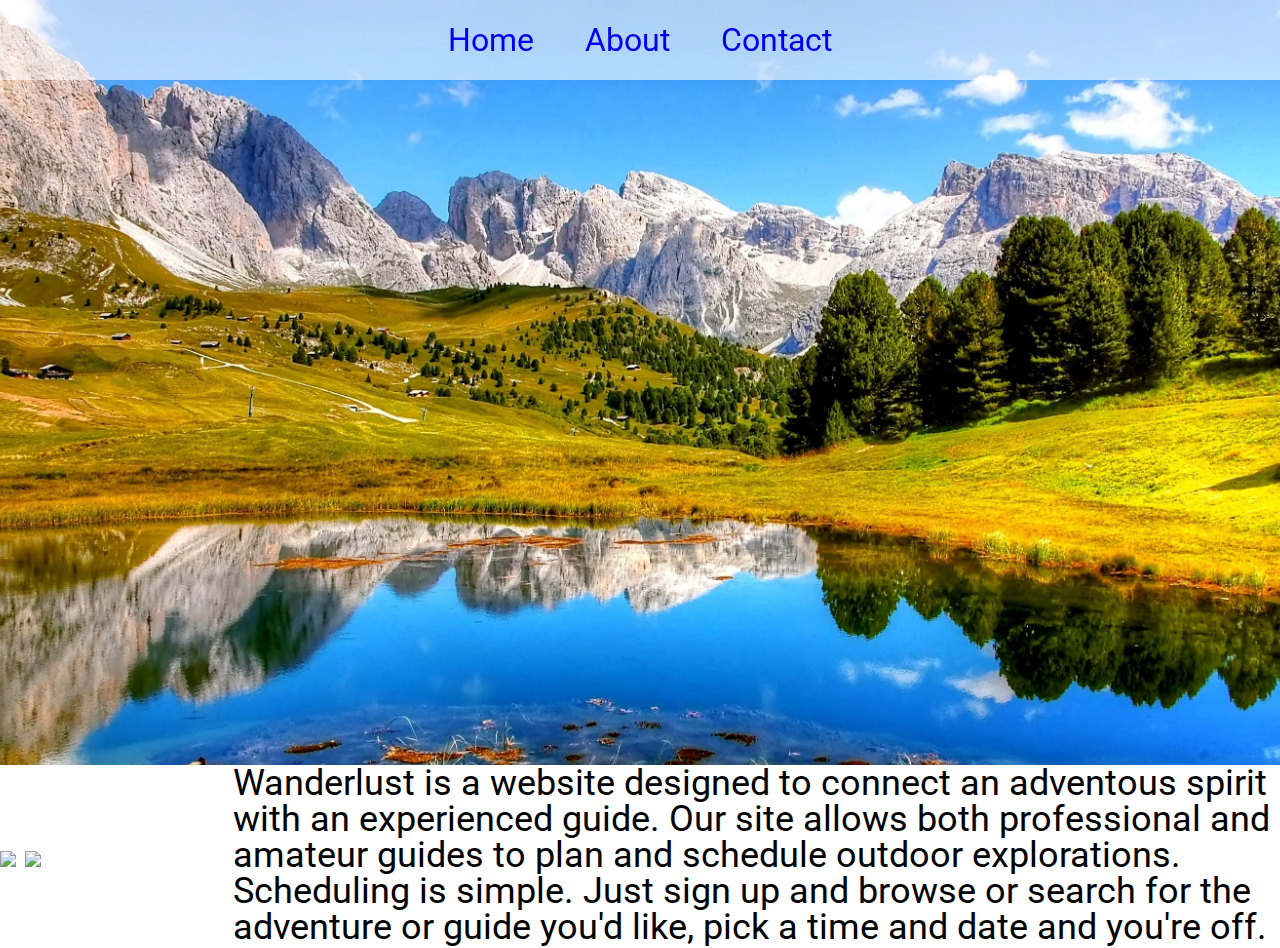
==== index.html @ 3a6b9678 "first commit. i hope this is right." ====
<!DOCTYPE html>
<html>

<head>
  <meta charset="utf-8" name="viewport" content="width=device-width, initial-scale=1">

  <title>Wanderlust Travel Agency</title>

  <link href="https://fonts.googleapis.com/css?family=Indie+Flower|Roboto" rel="stylesheet">
  <link href="css/index.css" rel="stylesheet">

  <!--[if lt IE 9]>
      <script src="https://cdnjs.cloudflare.com/ajax/libs/html5shiv/3.7.3/html5shiv.js"></script>
    <![endif]-->

  <style>
    .parallax {
      /* The image used */
      background-image: url('img/home-background.jpg');

      /* Full height */
      height: 85%;

      /* Create the parallax scrolling effect */
      background-attachment: scroll;
      background-position: center;
      background-repeat: no-repeat;
      background-size: cover;
      background-color: none;
    }

    @media (min-width: 1000px) {
      .parallax {
        background-attachment: fixed;
      }
    }
  </style>
</head>

<body>
  <header class="navbar">
    <nav class="nav-menu">
      <a href="index.html">Home</a>
      <a href="about.html">About</a>
      <a href="contact.html">Contact</a>
    </nav>
  </header>

  <!-- <div class="attention">
    <h2>What are you waiting for</h2>
  </div> -->

  <div class="parallax"></div>

  <div class="home-content">
    <div class="content">
      <section class="small-img">
        <img class="scroll-pic" src="https://placekitten.com/g/301/301">
        <img class="scroll-pic" src="https://placekitten.com/g/302/302">
      </section>
      <section class="right-side text">
        Wanderlust is a website designed to connect an adventous spirit with an experienced guide. Our site allows both professional and amateur guides to plan and schedule outdoor explorations. Scheduling is simple. Just sign up and browse or search for the adventure or guide you'd like, pick a time and date and you're off.
      </section>
      <!-- <section class="small-img">
        <img class="scroll-pic" src="https://placekitten.com/g/302/302">
      </section> -->
    </div>
  </div>

</body>

</html>
---- css/index.css ----
/* http://meyerweb.com/eric/tools/css/reset/ 
   v2.0 | 20110126
   License: none (public domain)
*/
html,
body,
div,
span,
applet,
object,
iframe,
h1,
h2,
h3,
h4,
h5,
h6,
p,
blockquote,
pre,
a,
abbr,
acronym,
address,
big,
cite,
code,
del,
dfn,
em,
img,
ins,
kbd,
q,
s,
samp,
small,
strike,
strong,
sub,
sup,
tt,
var,
b,
u,
i,
center,
dl,
dt,
dd,
ol,
ul,
li,
fieldset,
form,
label,
legend,
table,
caption,
tbody,
tfoot,
thead,
tr,
th,
td,
article,
aside,
canvas,
details,
embed,
figure,
figcaption,
footer,
header,
hgroup,
menu,
nav,
output,
ruby,
section,
summary,
time,
mark,
audio,
video {
  margin: 0;
  padding: 0;
  border: 0;
  font-size: 100%;
  font: inherit;
  vertical-align: baseline;
}
/* HTML5 display-role reset for older browsers */
article,
aside,
details,
figcaption,
figure,
footer,
header,
hgroup,
menu,
nav,
section {
  display: block;
}
body {
  line-height: 1;
}
ol,
ul {
  list-style: none;
}
blockquote,
q {
  quotes: none;
}
blockquote:before,
blockquote:after,
q:before,
q:after {
  content: '';
  content: none;
}
table {
  border-collapse: collapse;
  border-spacing: 0;
}
* {
  box-sizing: border-box;
}
html {
  font-size: 62.5%;
}
html,
body {
  font-family: 'Roboto', sans-serif;
  height: 100%;
}
h1,
h2,
h3,
h4,
h5 {
  font-family: 'Indie Flower', cursive;
}
h1 {
  font-size: 4rem;
}
h2 {
  font-size: 3.2rem;
  padding-bottom: 10px;
}
h4 {
  font-size: 2.5rem;
  padding-bottom: 10px;
}
p {
  line-height: 1.5;
  font-size: 1.6rem;
  padding-bottom: 10px;
}
img {
  max-width: 100%;
  height: auto;
}
.container {
  max-width: 800px;
  width: 100%;
  margin: 0 auto;
}
header nav {
  display: flex;
  justify-content: center;
  align-items: center;
  background-color: rgba(255, 255, 255, 0.6);
  height: 80px;
  position: fixed;
  top: 0;
  width: 100%;
}
header nav a {
  font-size: 3.2rem;
  text-decoration: none;
  margin: 1%;
  padding: 1%;
  margin-top: 2%;
  margin-bottom: 2%;
}
header nav a:hover {
  color: purple;
}
.content {
  display: flex;
  justify-content: center;
  align-items: center;
  font-size: 3.6rem;
}
.content .text {
  justify-content: center;
  width: 90%;
}
.content .small-img {
  width: 20%;
}
.bottom {
  font-size: 3.6rem;
}
h3 {
  font-size: 3.2rem;
}
.about-page {
  display: flex;
  justify-content: center;
  align-items: center;
}
.contact-text {
  display: flex;
  justify-content: center;
  align-items: center;
  font-size: 3.6rem;
}
.contact-text .contact-info {
  justify-content: space-between;
}
.contact-text .button {
  display: flex;
  justify-content: center;
  align-items: center;
  height: 50px;
  width: 165px;
  border: 1px solid gray;
  border-radius: 10px;
  font-size: 1.8rem;
  background-color: lightblue;
  margin: 20%;
  padding: 1%;
}
@media (max-width: 1000px) {
  .home-content {
    display: flex;
    justify-content: center;
    align-items: center;
  }
  .home-content .text {
    width: 600px;
    height: 350px;
  }
  .home-content .scroll-pic {
    width: 214px;
    height: 214px;
  }
}
@media (max-width: 700px) {
  .scroll-pic {
    visibility: hidden;
  }
  .text {
    width: 75%;
  }
  .small-img {
    width: 12.5%;
  }
}
.contact-img {
  display: flex;
  flex-direction: column-reverse;
  min-width: 1700px;
}
@media (max-width: 1000px) {
  .contact-img {
    min-width: 800px;
  }
}
@media (max-width: 700px) {
  .contact-img {
    min-width: 800px;
    max-width: 800px;
  }
}
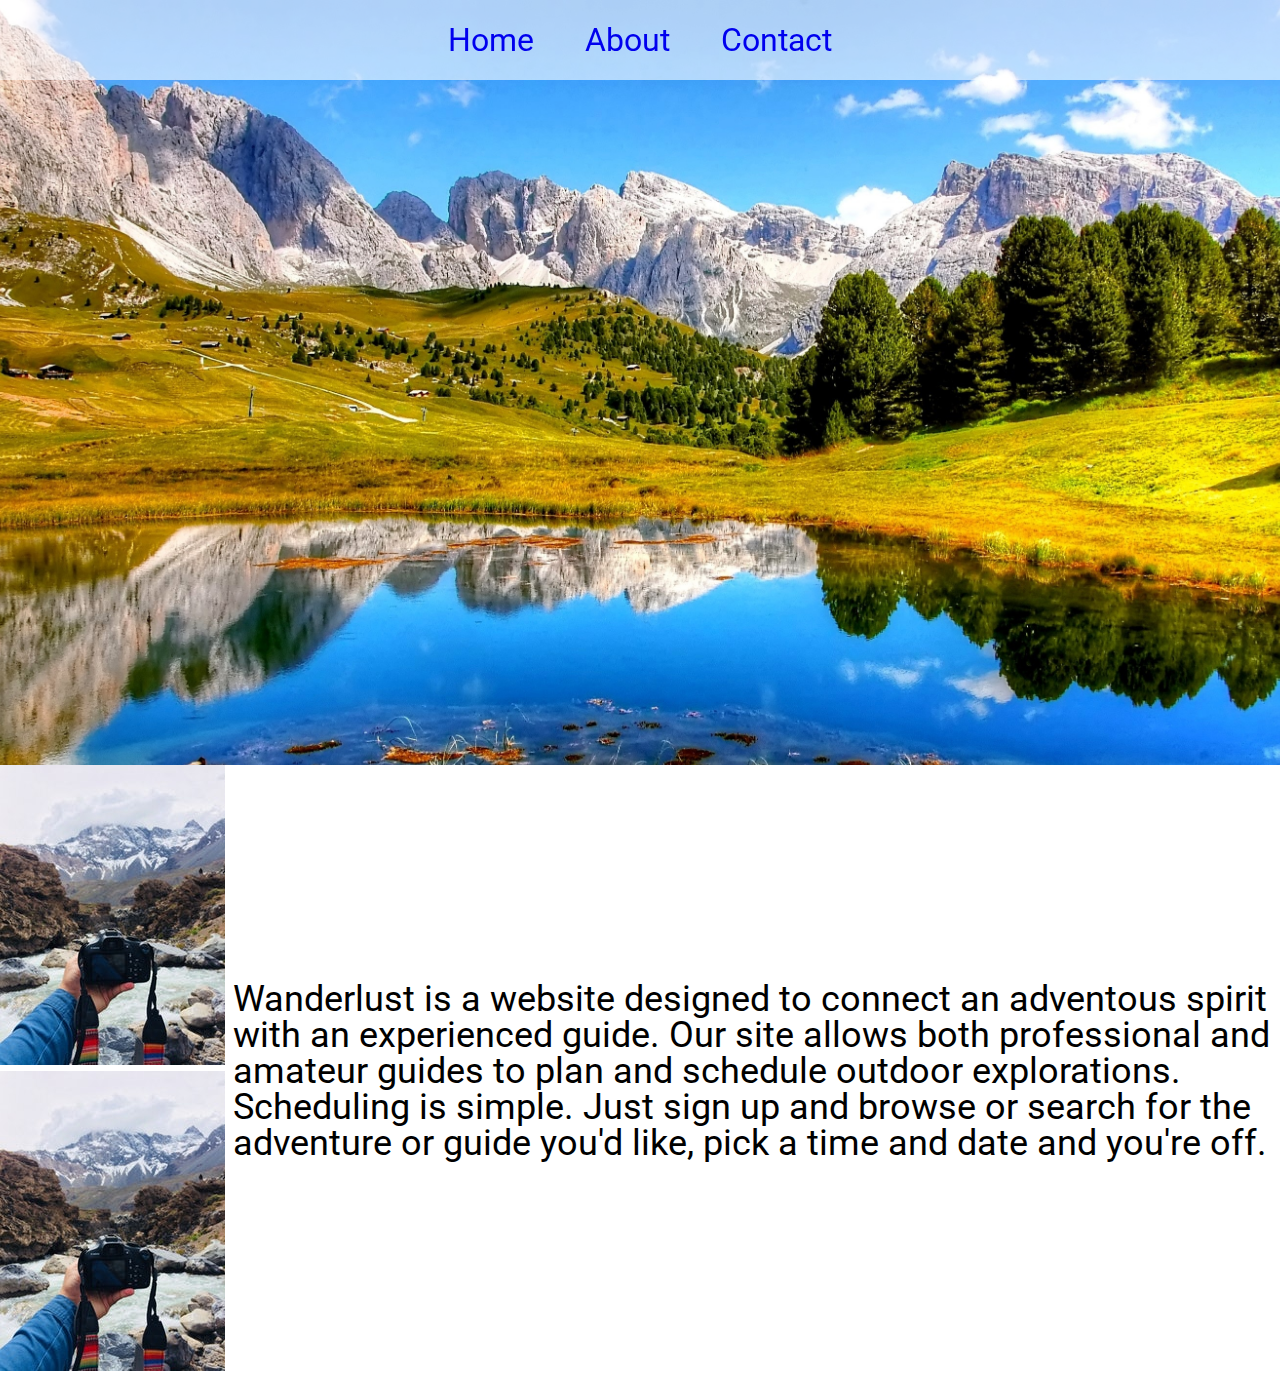
==== commit 84ca9d49: "finished submission. needs button link updated to deployed site" ====
--- a/index.html
+++ b/index.html
@@ -55,8 +55,8 @@
   <div class="home-content">
     <div class="content">
       <section class="small-img">
-        <img class="scroll-pic" src="https://placekitten.com/g/301/301">
-        <img class="scroll-pic" src="https://placekitten.com/g/302/302">
+        <img class="scroll-pic" src="img/CameraMan.jpg">
+        <img class="scroll-pic" src="img/CameraMan.jpg">
       </section>
       <section class="right-side text">
         Wanderlust is a website designed to connect an adventous spirit with an experienced guide. Our site allows both professional and amateur guides to plan and schedule outdoor explorations. Scheduling is simple. Just sign up and browse or search for the adventure or guide you'd like, pick a time and date and you're off.
--- a/css/index.css
+++ b/css/index.css
@@ -252,14 +252,14 @@
   }
 }
 @media (max-width: 700px) {
-  .scroll-pic {
-    visibility: hidden;
-  }
-  .text {
-    width: 75%;
+  .content {
+    margin: 1%;
+    padding: 2%;
+    width: 485px;
   }
   .small-img {
-    width: 12.5%;
+    display: none;
+    width: 10px;
   }
 }
 .contact-img {
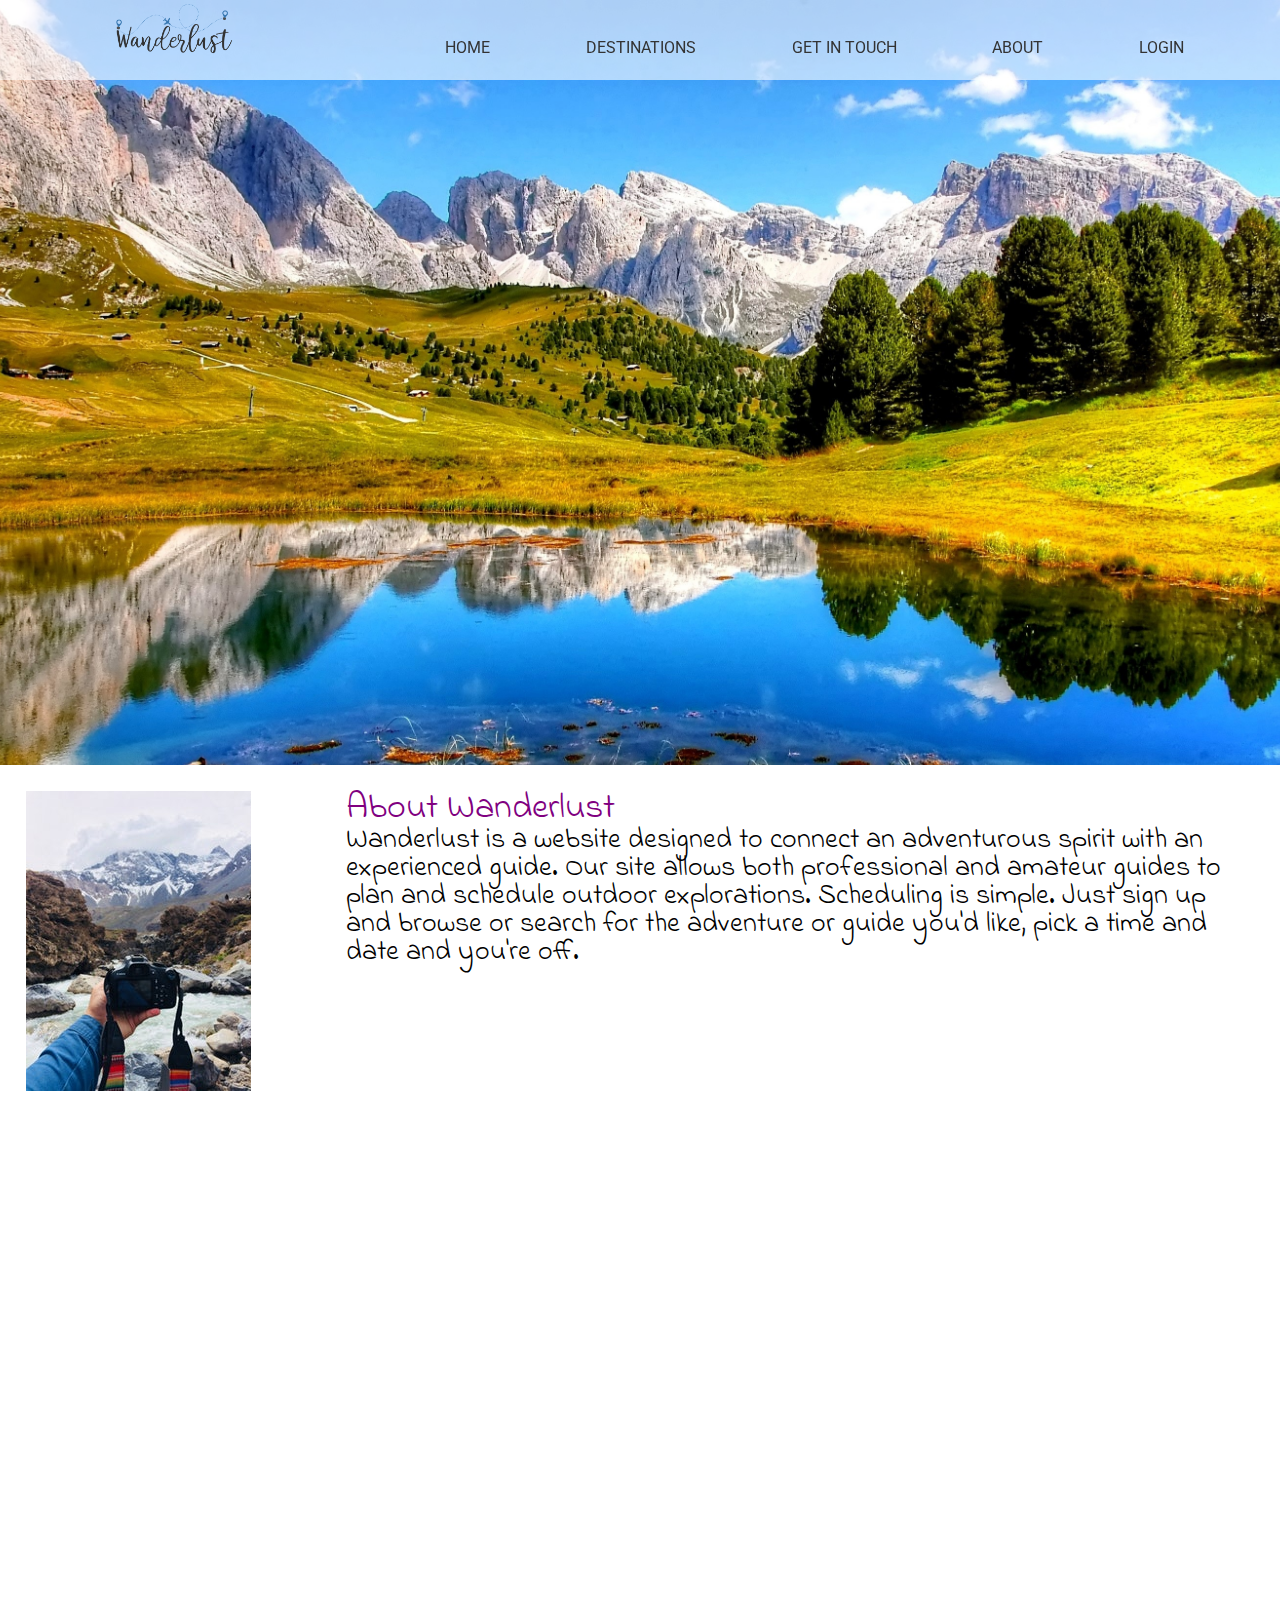
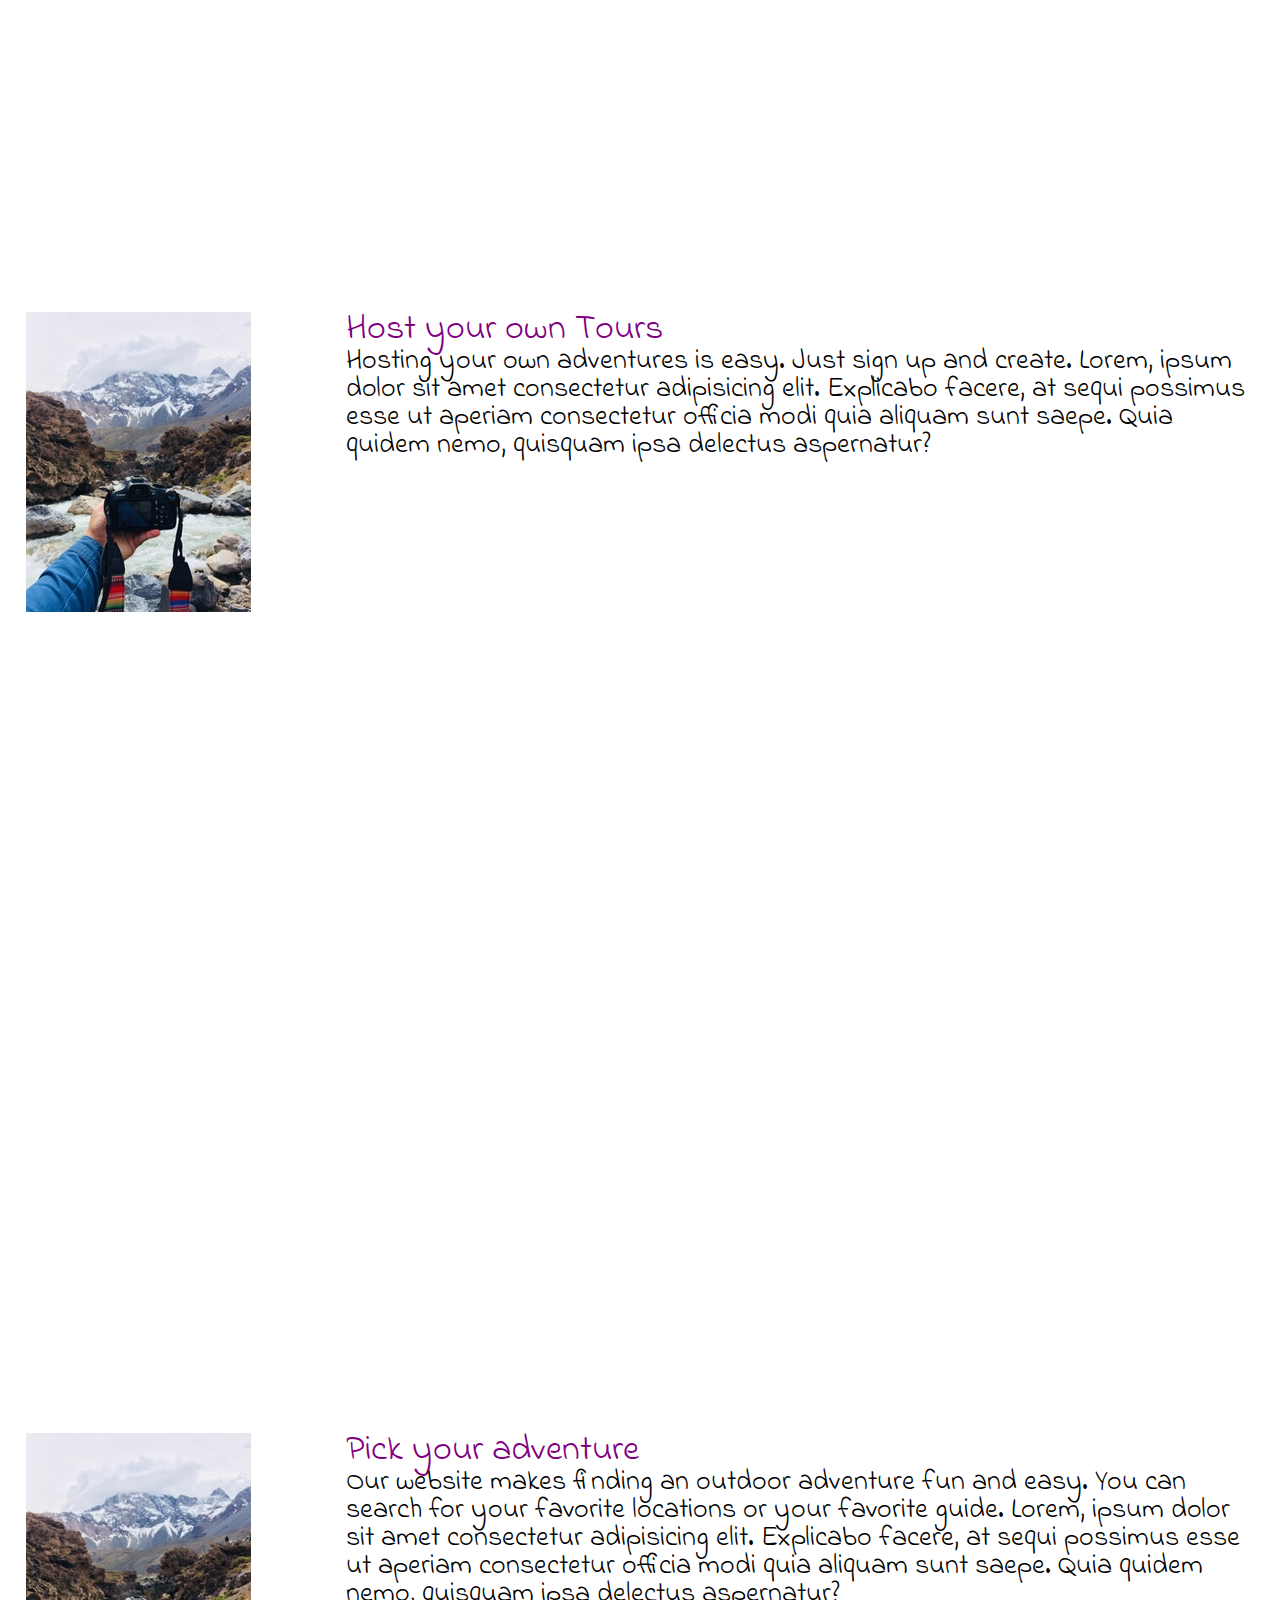
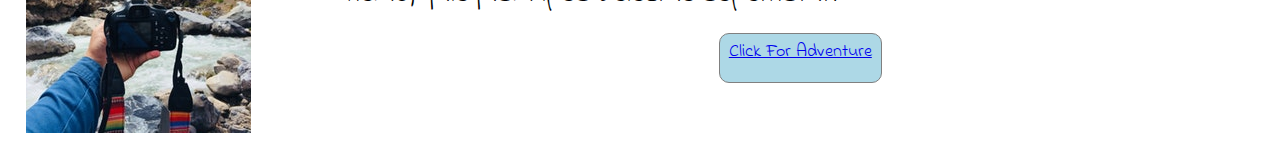
==== commit 0316729b: "updated submission. feeling better about this one" ====
--- a/index.html
+++ b/index.html
@@ -26,7 +26,6 @@
       background-position: center;
       background-repeat: no-repeat;
       background-size: cover;
-      background-color: none;
     }
 
     @media (min-width: 1000px) {
@@ -39,31 +38,73 @@
 
 <body>
   <header class="navbar">
-    <nav class="nav-menu">
-      <a href="index.html">Home</a>
-      <a href="about.html">About</a>
-      <a href="contact.html">Contact</a>
-    </nav>
+    <div class="logo">
+      <img class="nav-logo"src="img/wanderlust-logo.png">
+    </div>
+    <div class="menu">
+      <nav class="nav-menu">
+        <a href="https://wanderlust-2020.netlify.com">HOME</a>
+        <a href="#">DESTINATIONS</a>
+        <a href="https://wanderlust-2020.netlify.com/contact">GET IN TOUCH</a>
+        <a href="">ABOUT</a>
+        <a href="https://wanderlust-2020.netlify.com/login">LOGIN</a>
+      </nav>
+    </div>
   </header>
-
-  <!-- <div class="attention">
-    <h2>What are you waiting for</h2>
-  </div> -->
 
   <div class="parallax"></div>
 
-  <div class="home-content">
+  <div class="top-content">
     <div class="content">
       <section class="small-img">
         <img class="scroll-pic" src="img/CameraMan.jpg">
+        <!-- <img class="scroll-pic" src="img/CameraMan.jpg"> -->
+      </section>
+      <section class="top-paragraph text">
+        <h3>About Wanderlust</h3>
+        Wanderlust is a website designed to connect an adventurous spirit with an experienced guide. Our site allows
+        both
+        professional and amateur guides to plan and schedule outdoor explorations. Scheduling is simple. Just sign up
+        and browse or search for the adventure or guide you'd like, pick a time and date and you're off.
+      </section>
+    </div>
+  </div>
+
+  <div class="parallax"></div>
+
+  <div class="middle-content">
+    <div class="content">
+      <section class="small-img">
+        <img class="scroll-pic" src="img/CameraMan.jpg">
+        <!-- <img class="scroll-pic" src="img/CameraMan.jpg"> -->
+      </section>
+      <section class="middle-paragraph text">
+        <h3>Host your own Tours</h3>
+        Hosting your own adventures is easy. Just sign up and create. Lorem, ipsum dolor sit amet consectetur
+        adipisicing
+        elit. Explicabo facere, at sequi possimus esse ut aperiam consectetur officia modi quia aliquam sunt saepe. Quia
+        quidem nemo, quisquam ipsa delectus aspernatur?
+      </section>
+    </div>
+  </div>
+
+  <div class="parallax"></div>
+
+  <div class="bottom-content">
+    <div class="content">
+      <section class="small-img">
         <img class="scroll-pic" src="img/CameraMan.jpg">
       </section>
-      <section class="right-side text">
-        Wanderlust is a website designed to connect an adventous spirit with an experienced guide. Our site allows both professional and amateur guides to plan and schedule outdoor explorations. Scheduling is simple. Just sign up and browse or search for the adventure or guide you'd like, pick a time and date and you're off.
+      <section class="bottom-paragraph text">
+        <h3>Pick your adventure</h3>
+        Our website makes finding an outdoor adventure fun and easy. You can search for your favorite locations or your
+        favorite guide. Lorem, ipsum dolor sit amet consectetur adipisicing
+        elit. Explicabo facere, at sequi possimus esse ut aperiam consectetur officia modi quia aliquam sunt saepe. Quia
+        quidem nemo, quisquam ipsa delectus aspernatur?
+        <section class="login-button">
+          <a href="https://wanderlust-2020.netlify.com/login" class="button">Click For Adventure</a>
+        </section>
       </section>
-      <!-- <section class="small-img">
-        <img class="scroll-pic" src="https://placekitten.com/g/302/302">
-      </section> -->
     </div>
   </div>
 
--- a/css/index.css
+++ b/css/index.css
@@ -169,78 +169,81 @@
   width: 100%;
   margin: 0 auto;
 }
-header nav {
-  display: flex;
-  justify-content: center;
-  align-items: center;
+.navbar {
+  display: flex;
   background-color: rgba(255, 255, 255, 0.6);
   height: 80px;
   position: fixed;
-  top: 0;
+}
+.navbar .logo {
+  width: 30%;
+  text-align: center;
+}
+.navbar .logo img {
+  width: 34%;
+  margin: 1%;
+}
+.navbar .menu {
+  display: flex;
+  align-items: center;
+  width: 80%;
+  margin-top: 15px;
+}
+.navbar .menu .nav-menu {
+  display: flex;
+  justify-content: space-evenly;
+  align-content: center;
   width: 100%;
-}
-header nav a {
-  font-size: 3.2rem;
+  list-style-type: none;
+}
+.navbar .menu .nav-menu a {
+  font-size: 1.6rem;
   text-decoration: none;
+  color: #333333;
+}
+.content {
+  display: flex;
+  justify-content: space-evenly;
+  align-content: center;
+  font-size: 2.8rem;
   margin: 1%;
   padding: 1%;
-  margin-top: 2%;
-  margin-bottom: 2%;
-}
-header nav a:hover {
+}
+.content .text {
+  font-family: 'Indie Flower', cursive;
+  justify-content: center;
+  width: 85%;
+}
+.content .small-img {
+  width: 30%;
+}
+.content h3 {
+  font-size: 3.6rem;
   color: purple;
 }
-.content {
+.content .login-button {
   display: flex;
   justify-content: center;
-  align-items: center;
-  font-size: 3.6rem;
-}
-.content .text {
-  justify-content: center;
-  width: 90%;
-}
-.content .small-img {
-  width: 20%;
-}
-.bottom {
-  font-size: 3.6rem;
-}
-h3 {
-  font-size: 3.2rem;
-}
-.about-page {
-  display: flex;
-  justify-content: center;
-  align-items: center;
-}
-.contact-text {
-  display: flex;
-  justify-content: center;
-  align-items: center;
-  font-size: 3.6rem;
-}
-.contact-text .contact-info {
-  justify-content: space-between;
-}
-.contact-text .button {
-  display: flex;
-  justify-content: center;
-  align-items: center;
+}
+.content .login-button .button {
+  font-family: 'Indie Flower', cursive;
   height: 50px;
-  width: 165px;
+  width: 25;
   border: 1px solid gray;
   border-radius: 10px;
   font-size: 1.8rem;
   background-color: lightblue;
-  margin: 20%;
+  margin: 1%;
   padding: 1%;
+}
+.content .login-button {
+  margin-top: 15px;
 }
 @media (max-width: 1000px) {
   .home-content {
     display: flex;
     justify-content: center;
-    align-items: center;
+    align-content: center;
   }
   .home-content .text {
     width: 600px;
@@ -250,31 +253,24 @@
     width: 214px;
     height: 214px;
   }
-}
-@media (max-width: 700px) {
+  .navbar .menu {
+    display: flex;
+    justify-content: space-between;
+    align-content: center;
+    width: 100vw;
+  }
+}
+@media (max-width: 500px) {
   .content {
     margin: 1%;
     padding: 2%;
-    width: 485px;
-  }
-  .small-img {
+    width: 100%;
+  }
+  .content .text {
+    width: 100%;
+  }
+  .small-img,
+  .logo {
     display: none;
-    width: 10px;
-  }
-}
-.contact-img {
-  display: flex;
-  flex-direction: column-reverse;
-  min-width: 1700px;
-}
-@media (max-width: 1000px) {
-  .contact-img {
-    min-width: 800px;
-  }
-}
-@media (max-width: 700px) {
-  .contact-img {
-    min-width: 800px;
-    max-width: 800px;
-  }
-}
+  }
+}
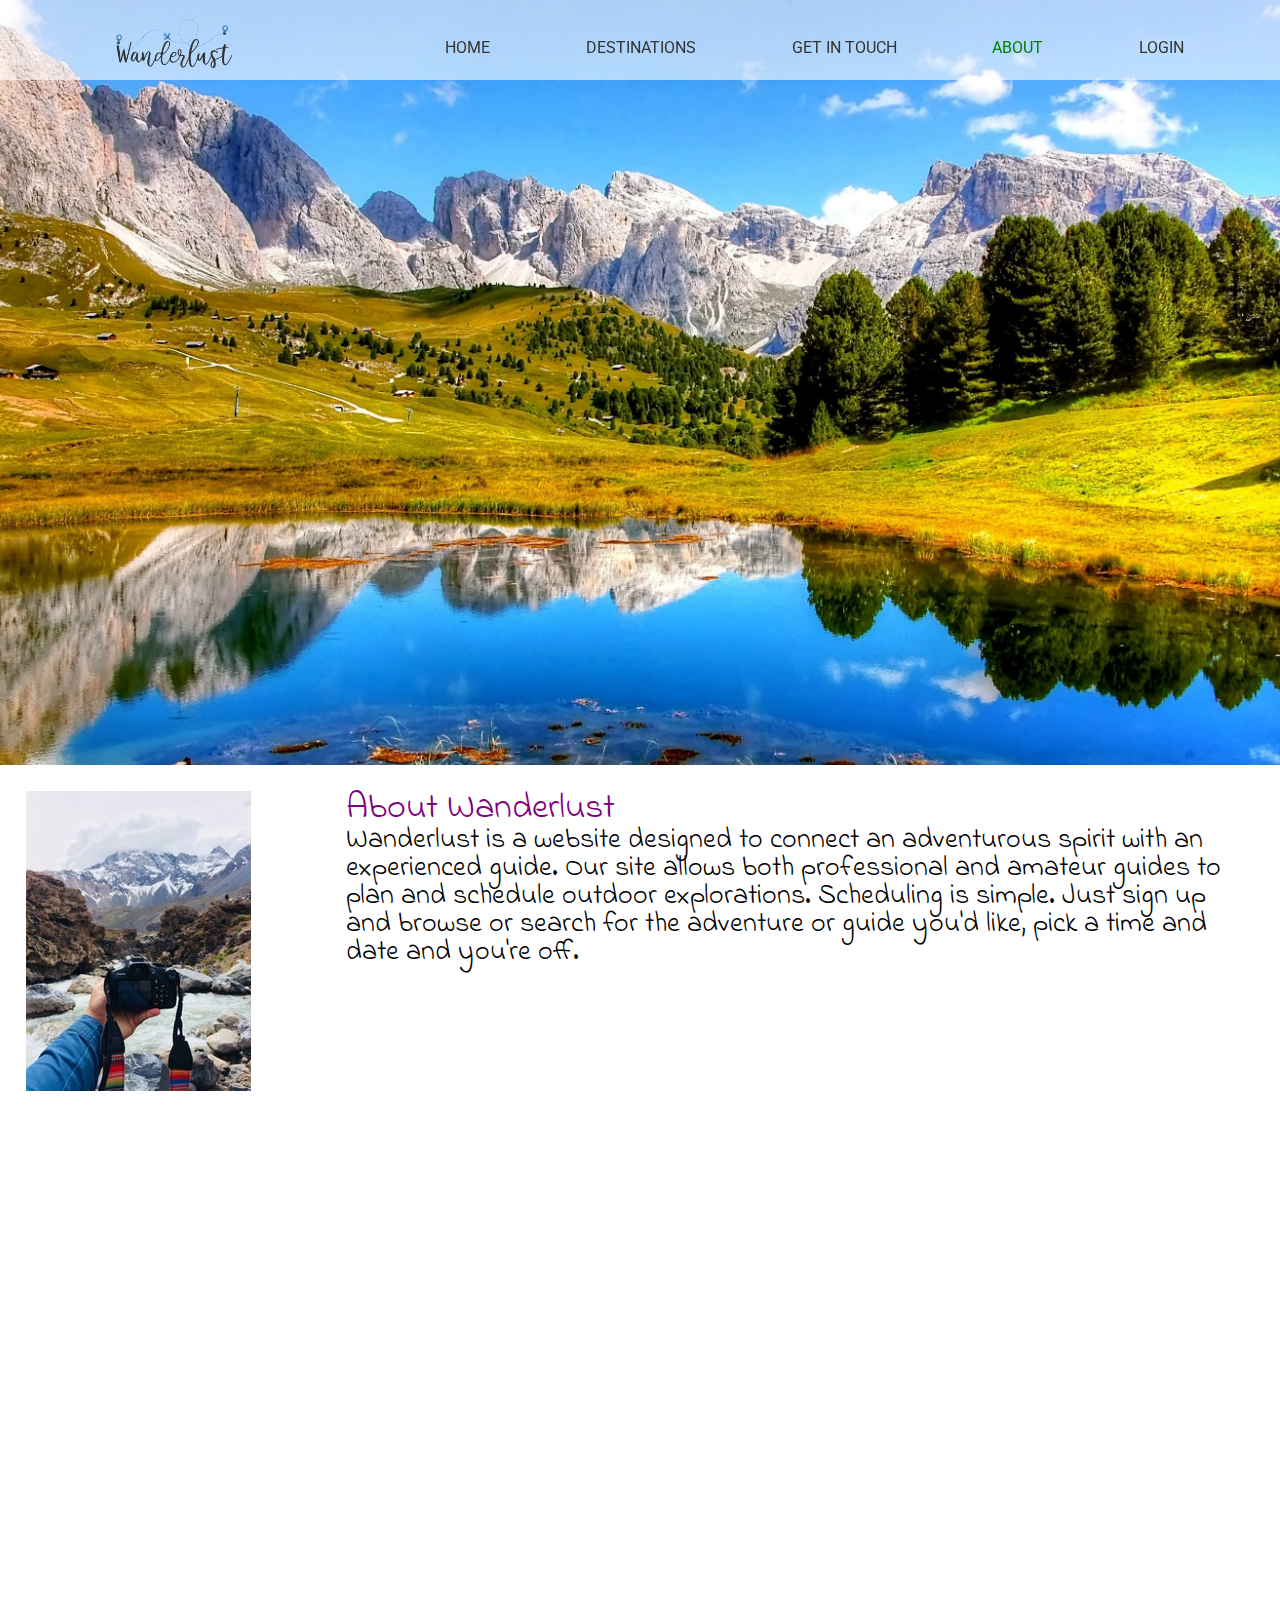
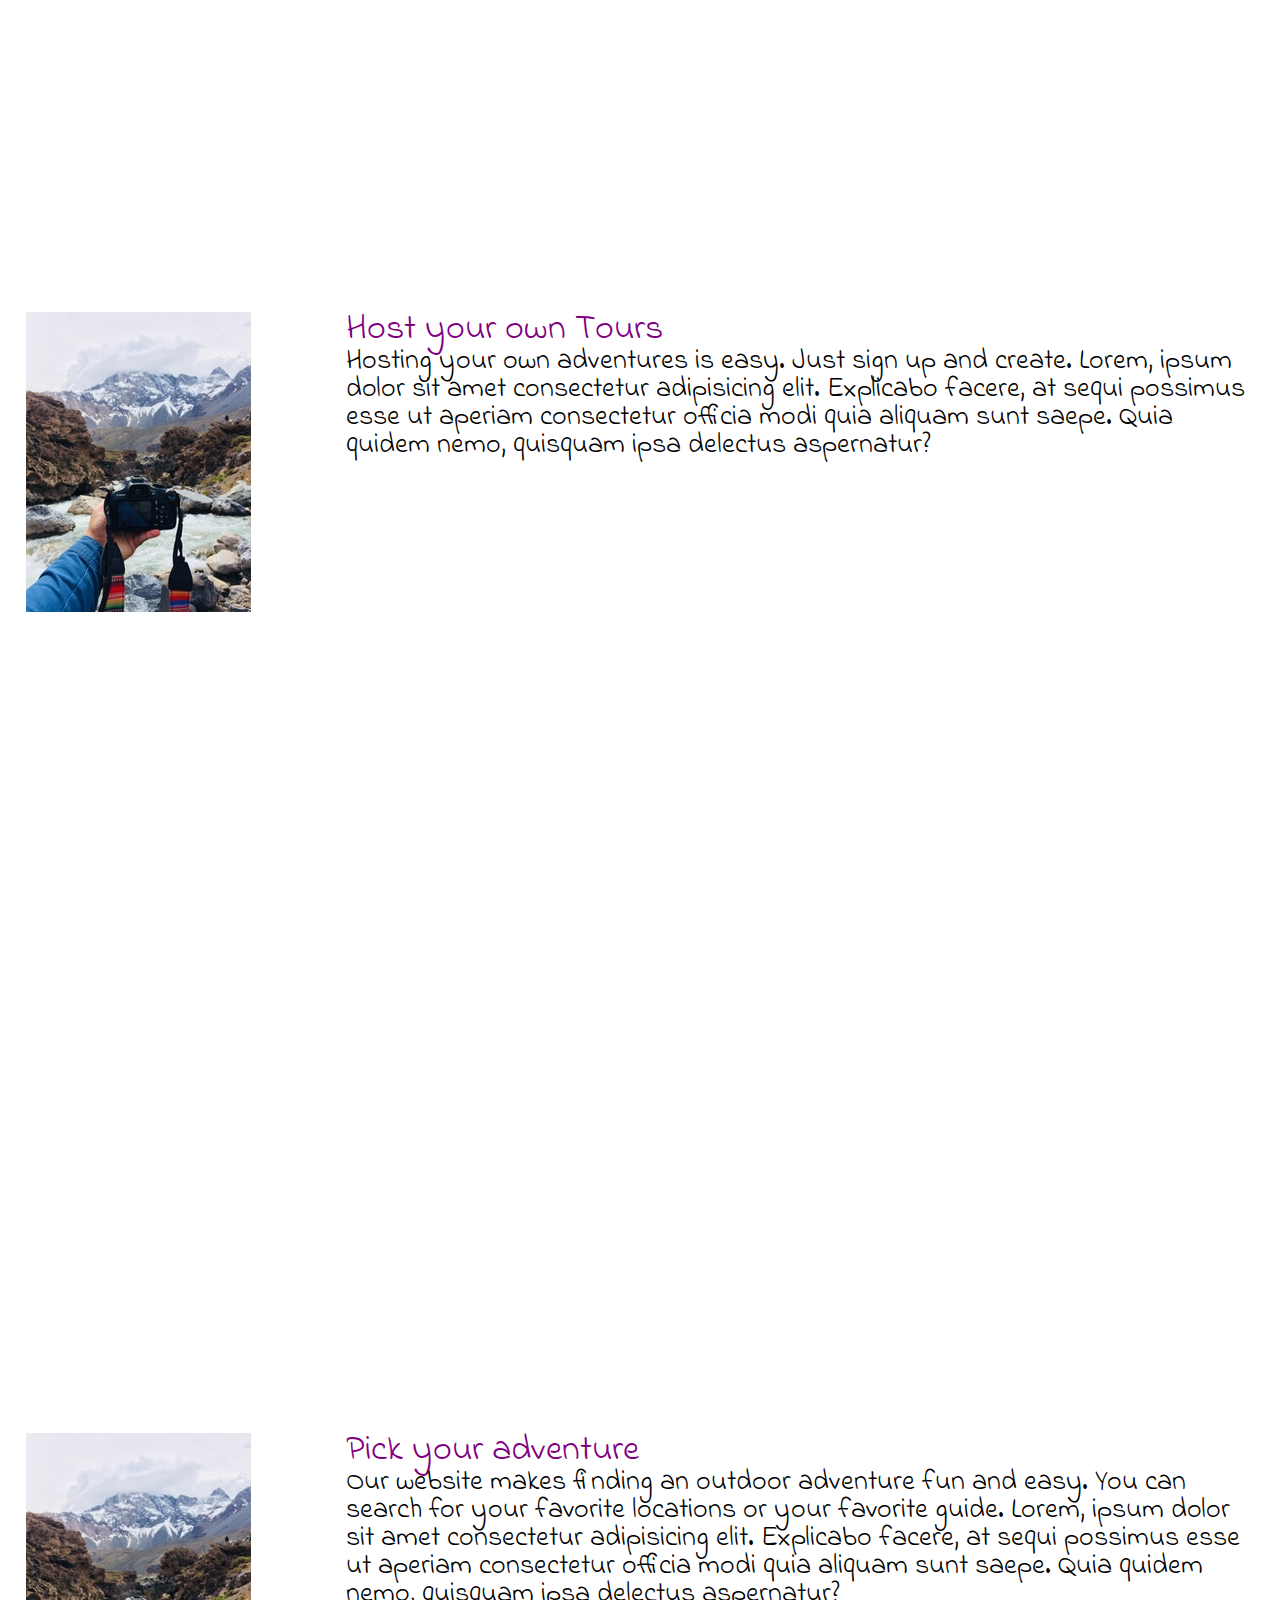
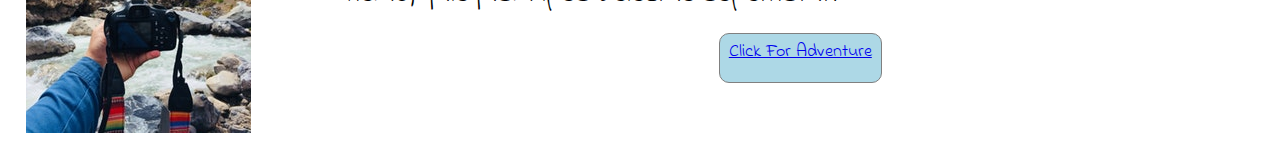
==== commit 7904203d: "Added about page." ====
--- a/index.html
+++ b/index.html
@@ -15,15 +15,13 @@
 
   <style>
     .parallax {
-      /* The image used */
+      /* Background image for parallax scrolling effect */
       background-image: url('img/home-background.jpg');
 
-      /* Full height */
       height: 85%;
-
-      /* Create the parallax scrolling effect */
+      
       background-attachment: scroll;
-      background-position: center;
+      background-position: right top;
       background-repeat: no-repeat;
       background-size: cover;
     }
@@ -37,16 +35,18 @@
 </head>
 
 <body>
+  <!-- Header wraps the navbar -->
   <header class="navbar">
     <div class="logo">
-      <img class="nav-logo"src="img/wanderlust-logo.png">
+      <img class="nav-logo" src="img/wanderlust-logo.png">
     </div>
     <div class="menu">
       <nav class="nav-menu">
         <a href="https://wanderlust-2020.netlify.com">HOME</a>
         <a href="#">DESTINATIONS</a>
         <a href="https://wanderlust-2020.netlify.com/contact">GET IN TOUCH</a>
-        <a href="">ABOUT</a>
+        <!-- Links to the second page to keep the site looking fluid -->
+        <a id="about-link" href="about.html">ABOUT</a>
         <a href="https://wanderlust-2020.netlify.com/login">LOGIN</a>
       </nav>
     </div>
--- a/css/index.css
+++ b/css/index.css
@@ -169,6 +169,9 @@
   width: 100%;
   margin: 0 auto;
 }
+.nav-logo {
+  padding-top: 1.5rem;
+}
 .navbar {
   display: flex;
   background-color: rgba(255, 255, 255, 0.6);
@@ -187,7 +190,7 @@
   display: flex;
   align-items: center;
   width: 80%;
-  margin-top: 15px;
+  margin-top: 1.5rem;
 }
 .navbar .menu .nav-menu {
   display: flex;
@@ -200,6 +203,14 @@
   font-size: 1.6rem;
   text-decoration: none;
   color: #333333;
+}
+@media (max-width: 700px) {
+  .logo {
+    width: 65%;
+  }
+}
+#about-link {
+  color: green;
 }
 .content {
   display: flex;
@@ -259,6 +270,14 @@
     align-content: center;
     width: 100vw;
   }
+  .navbar .logo .nav-logo {
+    width: 50%;
+  }
+}
+@media (max-width: 700px) {
+  .navbar .logo .nav-logo {
+    width: 65%;
+  }
 }
 @media (max-width: 500px) {
   .content {
@@ -274,3 +293,51 @@
     display: none;
   }
 }
+.about-page {
+  display: flex;
+  justify-content: center;
+  align-content: center;
+  font-family: 'Indie Flower', cursive;
+}
+.contributor {
+  font-size: 3.6rem;
+  color: purple;
+}
+.contact-text {
+  display: flex;
+  justify-content: center;
+  align-content: center;
+  font-size: 3.6rem;
+}
+.contact-text .contact-info {
+  justify-content: space-between;
+}
+.contact-text .button {
+  display: flex;
+  justify-content: center;
+  align-content: center;
+  height: 50px;
+  width: 165px;
+  border: 1px solid gray;
+  border-radius: 10px;
+  font-size: 1.8rem;
+  background-color: lightblue;
+  margin: 20%;
+  padding: 1%;
+}
+.contact-img {
+  display: flex;
+  flex-direction: column-reverse;
+  min-width: 1700px;
+}
+@media (max-width: 1000px) {
+  .contact-img {
+    min-width: 800px;
+  }
+}
+@media (max-width: 500px) {
+  .contact-img {
+    min-width: 800px;
+    max-width: 800px;
+  }
+}
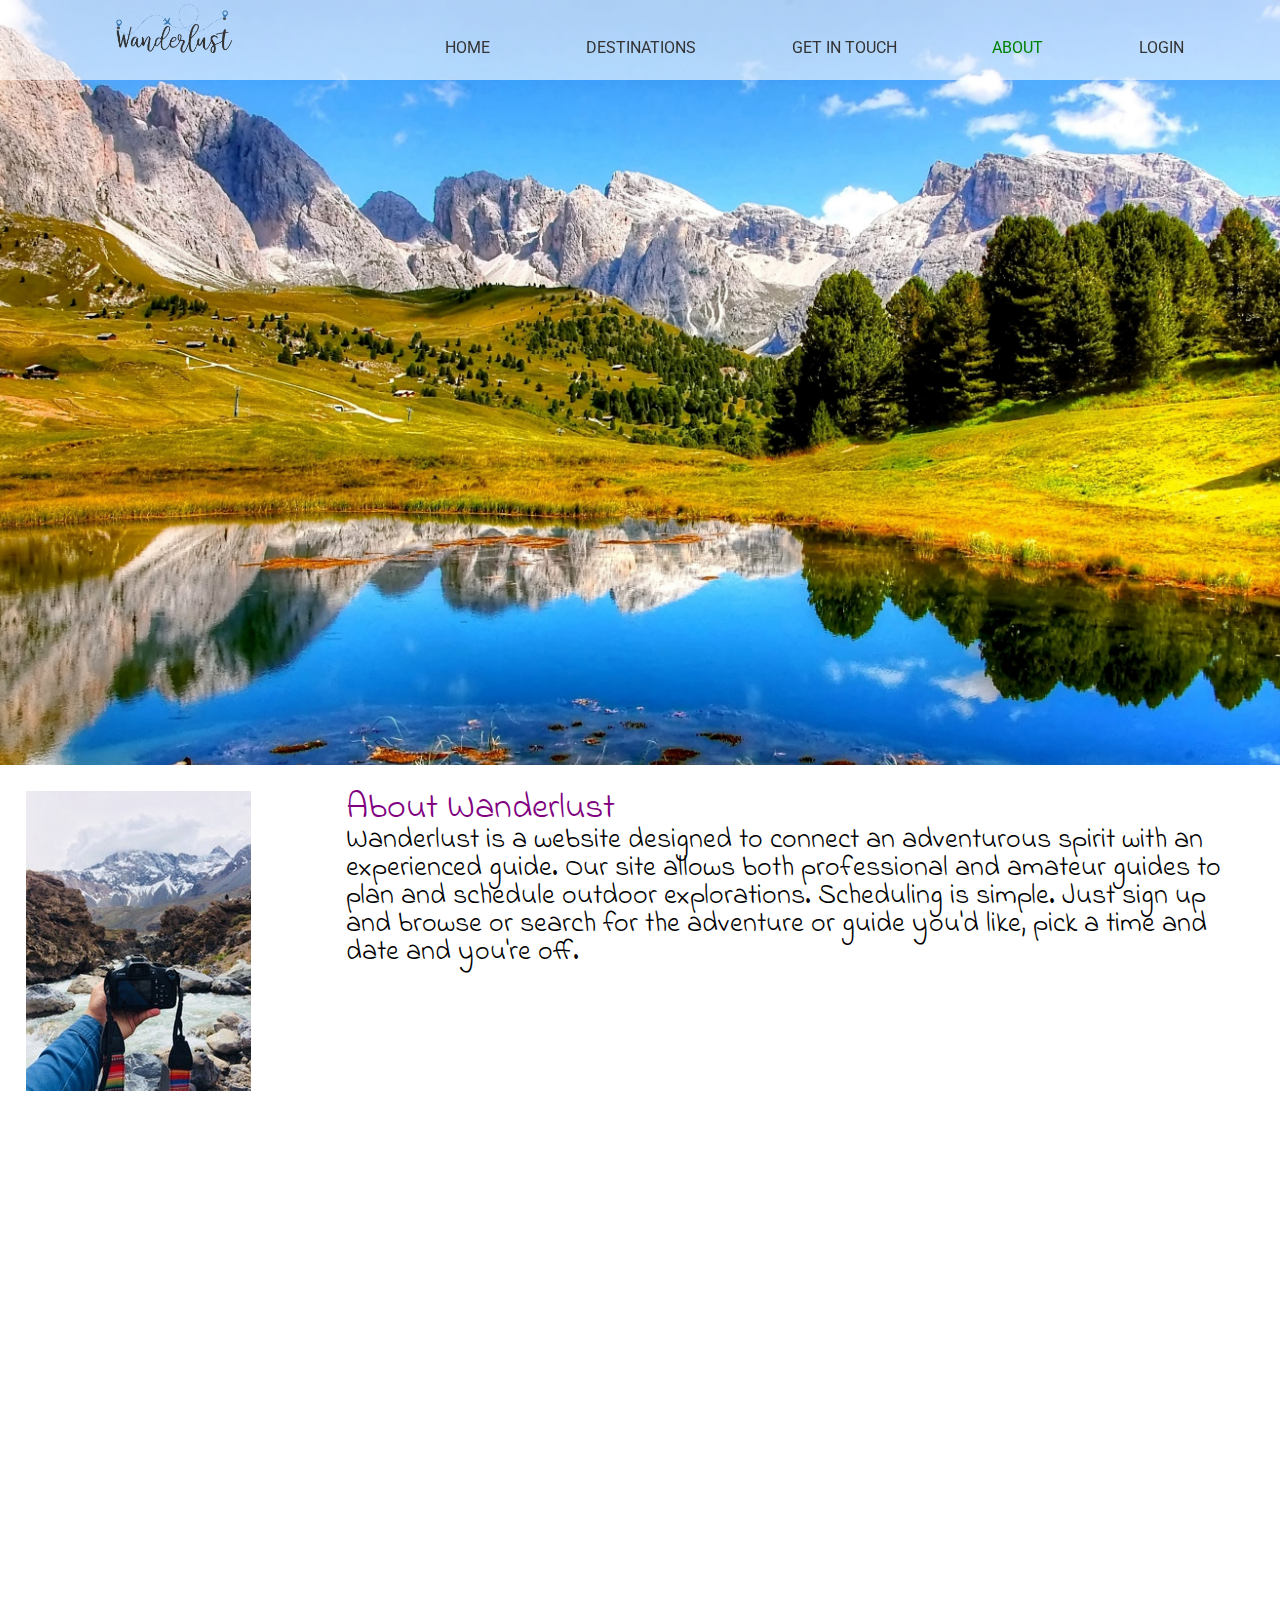
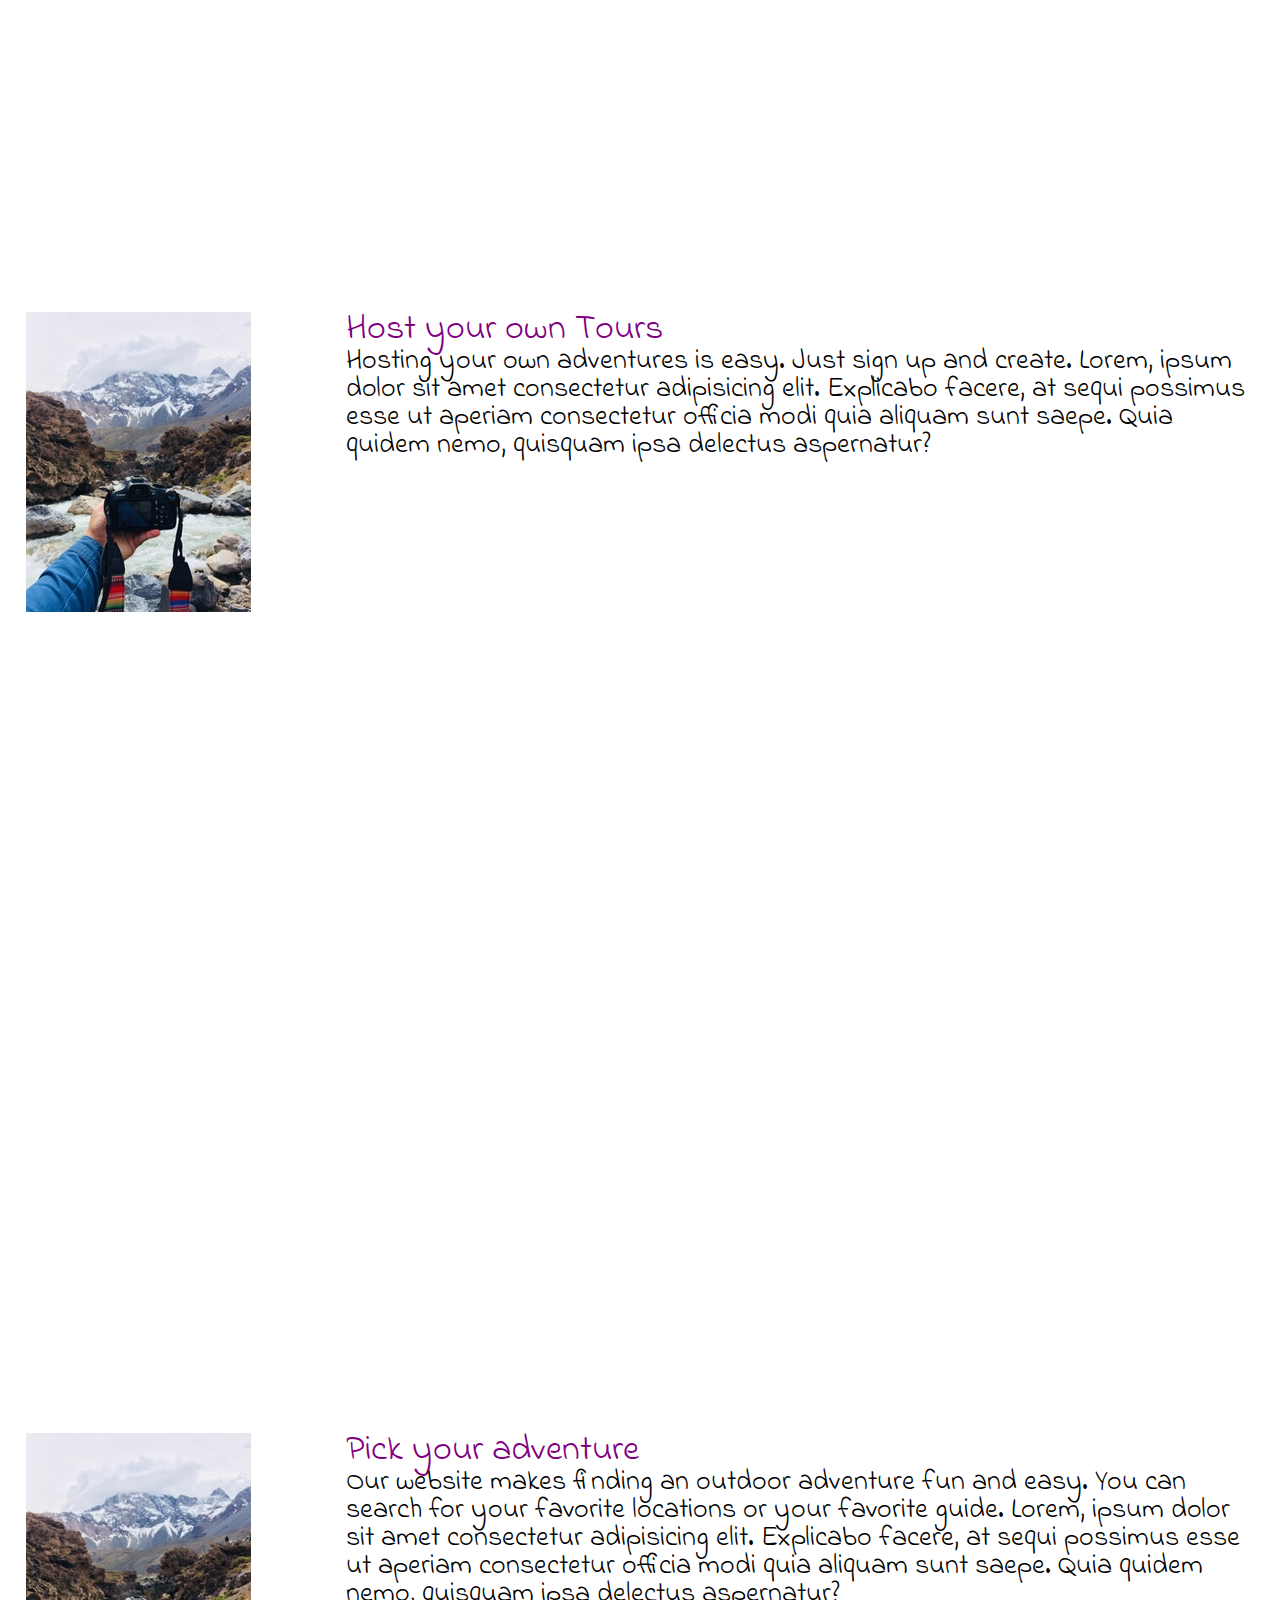
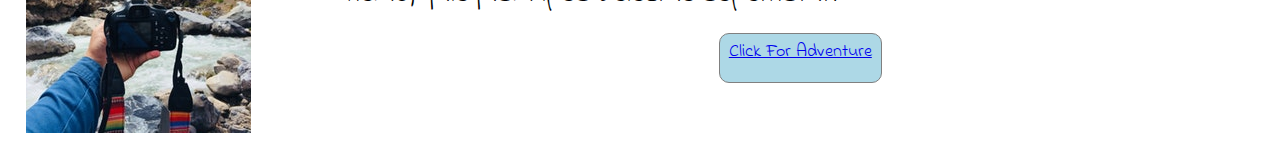
==== commit 44ea54af: "a few updates and additions" ====
--- a/index.html
+++ b/index.html
@@ -37,8 +37,11 @@
 <body>
   <!-- Header wraps the navbar -->
   <header class="navbar">
+    <!-- Image links back to index.html -->
     <div class="logo">
+      <a href="index.html">
       <img class="nav-logo" src="img/wanderlust-logo.png">
+      </a>
     </div>
     <div class="menu">
       <nav class="nav-menu">
--- a/css/index.css
+++ b/css/index.css
@@ -169,9 +169,6 @@
   width: 100%;
   margin: 0 auto;
 }
-.nav-logo {
-  padding-top: 1.5rem;
-}
 .navbar {
   display: flex;
   background-color: rgba(255, 255, 255, 0.6);
@@ -272,6 +269,7 @@
   }
   .navbar .logo .nav-logo {
     width: 50%;
+    padding-top: 1.5rem;
   }
 }
 @media (max-width: 700px) {
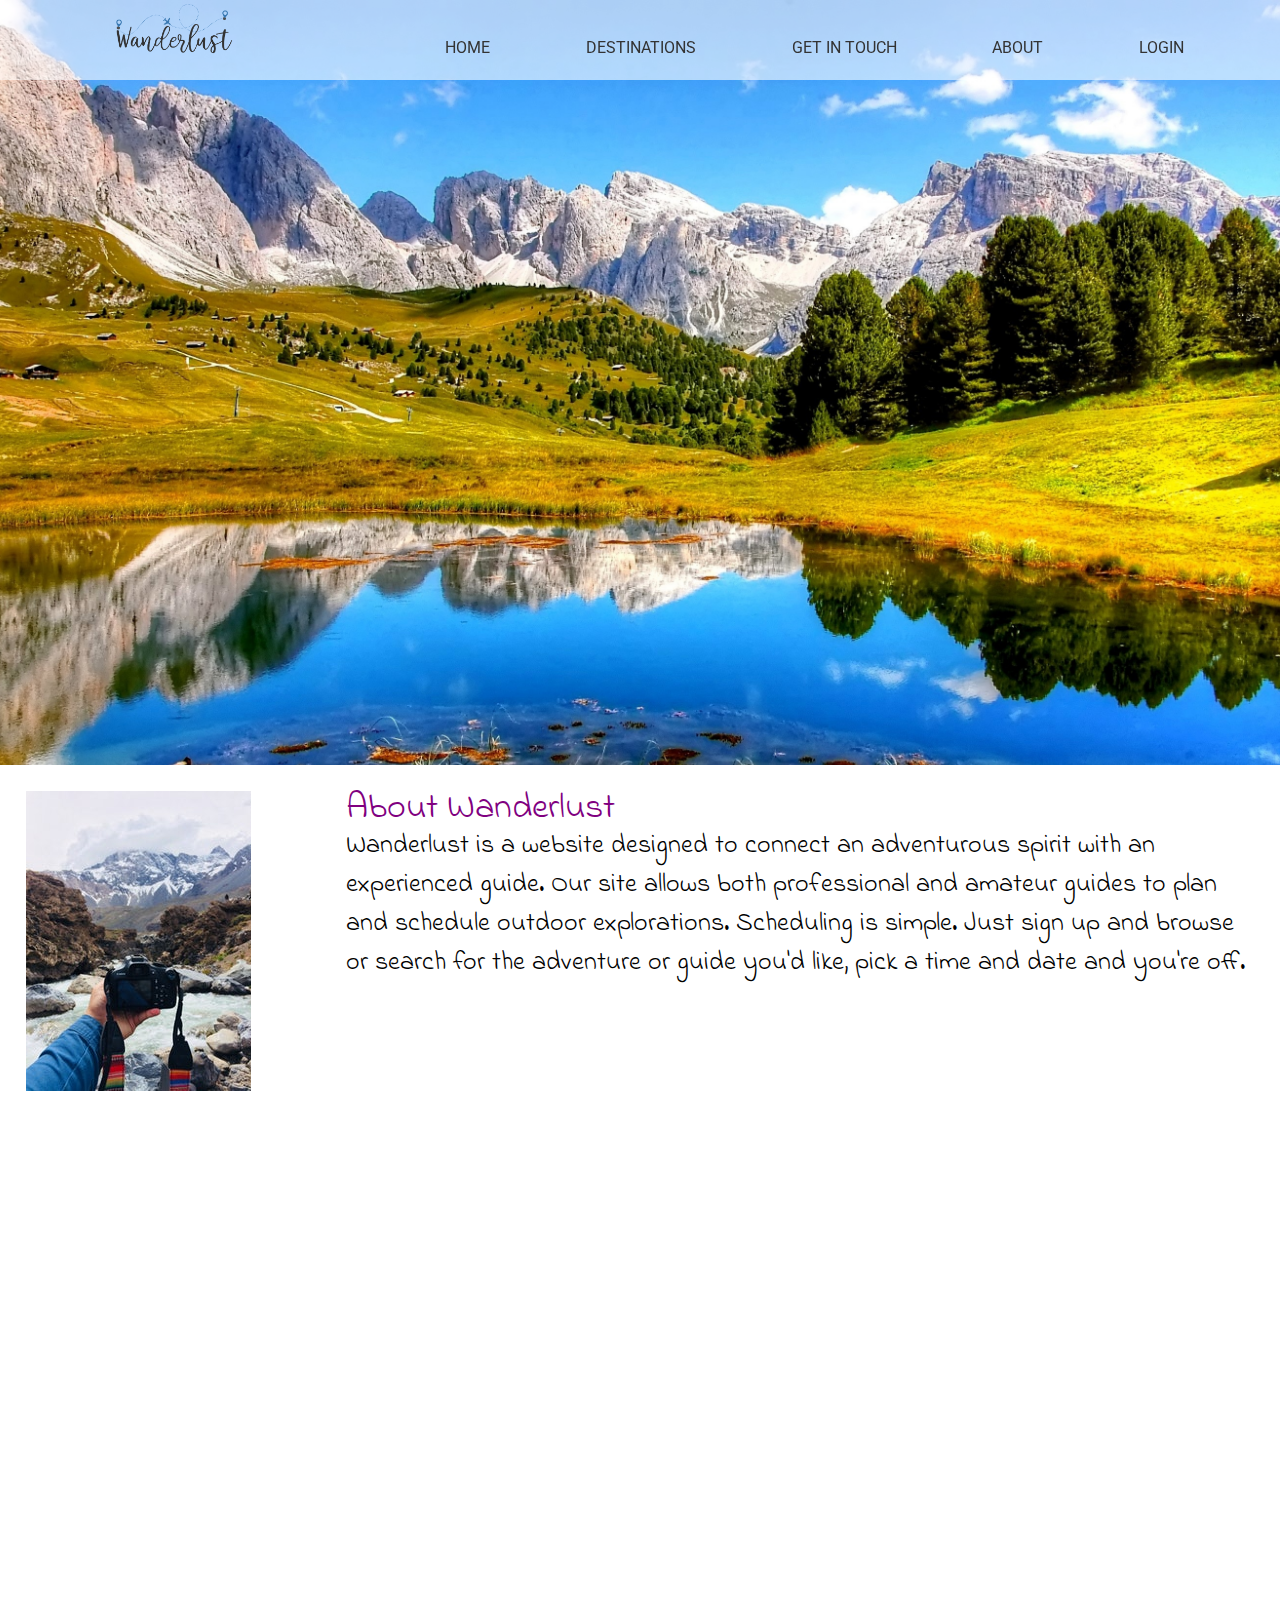
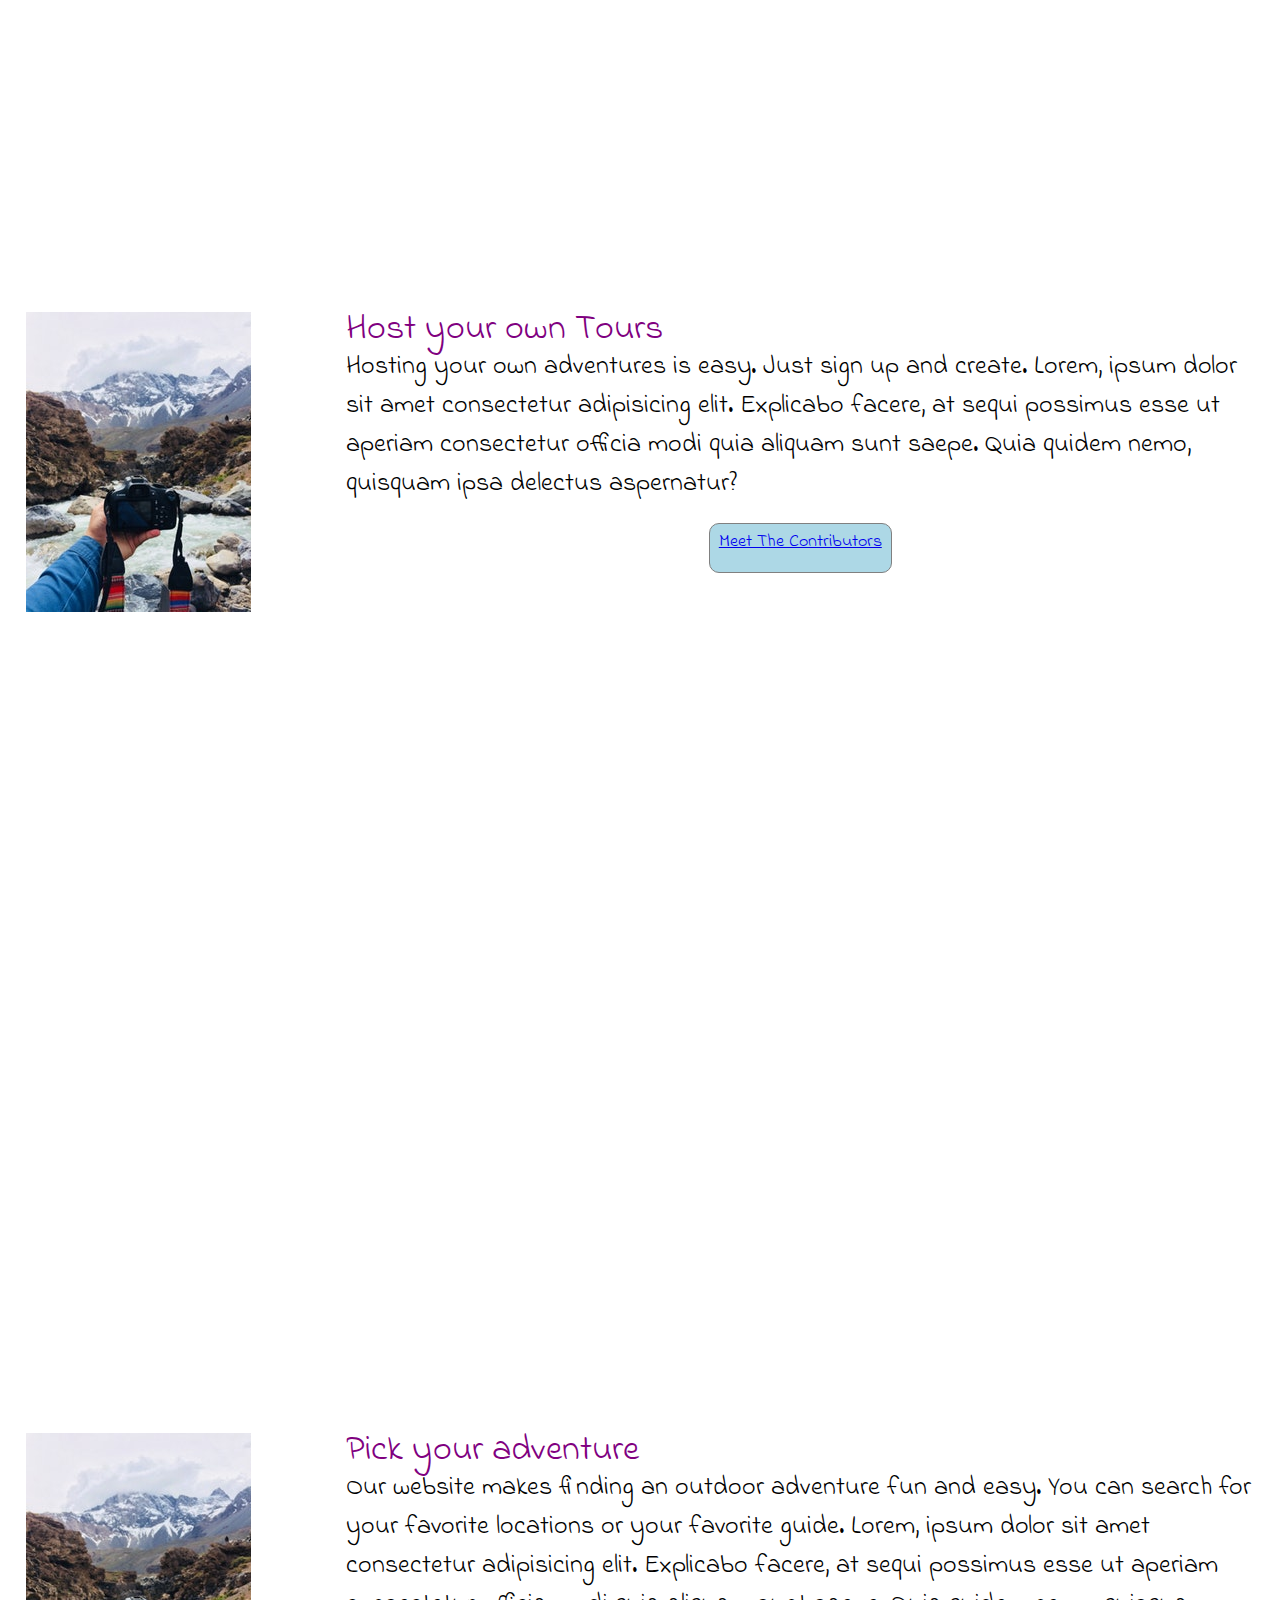
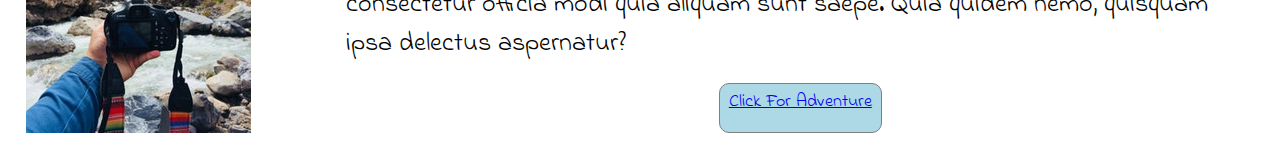
==== commit bca39aff: "added button for second page." ====
--- a/index.html
+++ b/index.html
@@ -19,7 +19,7 @@
       background-image: url('img/home-background.jpg');
 
       height: 85%;
-      
+
       background-attachment: scroll;
       background-position: right top;
       background-repeat: no-repeat;
@@ -37,20 +37,20 @@
 <body>
   <!-- Header wraps the navbar -->
   <header class="navbar">
-    <!-- Image links back to index.html -->
+    <!-- Image links back to my index.html -->
     <div class="logo">
       <a href="index.html">
-      <img class="nav-logo" src="img/wanderlust-logo.png">
+        <img class="nav-logo" src="img/wanderlust-logo.png">
       </a>
     </div>
     <div class="menu">
       <nav class="nav-menu">
+        <!-- Used main site links for a more fluid website -->
         <a href="https://wanderlust-2020.netlify.com">HOME</a>
-        <a href="#">DESTINATIONS</a>
+        <a href="https://wanderlust-2020.netlify.com/destinations">DESTINATIONS</a>
         <a href="https://wanderlust-2020.netlify.com/contact">GET IN TOUCH</a>
-        <!-- Links to the second page to keep the site looking fluid -->
-        <a id="about-link" href="about.html">ABOUT</a>
-        <a href="https://wanderlust-2020.netlify.com/login">LOGIN</a>
+        <a href="#">ABOUT</a>
+        <a href="https://wanderlust-2020.netlify.com/register">LOGIN</a>
       </nav>
     </div>
   </header>
@@ -61,14 +61,14 @@
     <div class="content">
       <section class="small-img">
         <img class="scroll-pic" src="img/CameraMan.jpg">
-        <!-- <img class="scroll-pic" src="img/CameraMan.jpg"> -->
       </section>
       <section class="top-paragraph text">
         <h3>About Wanderlust</h3>
-        Wanderlust is a website designed to connect an adventurous spirit with an experienced guide. Our site allows
-        both
-        professional and amateur guides to plan and schedule outdoor explorations. Scheduling is simple. Just sign up
-        and browse or search for the adventure or guide you'd like, pick a time and date and you're off.
+        <p class="home-info">Wanderlust is a website designed to connect an adventurous spirit with an experienced
+          guide. Our site allows
+          both
+          professional and amateur guides to plan and schedule outdoor explorations. Scheduling is simple. Just sign up
+          and browse or search for the adventure or guide you'd like, pick a time and date and you're off.<p>
       </section>
     </div>
   </div>
@@ -79,14 +79,18 @@
     <div class="content">
       <section class="small-img">
         <img class="scroll-pic" src="img/CameraMan.jpg">
-        <!-- <img class="scroll-pic" src="img/CameraMan.jpg"> -->
       </section>
       <section class="middle-paragraph text">
         <h3>Host your own Tours</h3>
-        Hosting your own adventures is easy. Just sign up and create. Lorem, ipsum dolor sit amet consectetur
-        adipisicing
-        elit. Explicabo facere, at sequi possimus esse ut aperiam consectetur officia modi quia aliquam sunt saepe. Quia
-        quidem nemo, quisquam ipsa delectus aspernatur?
+        <p class="home-info">Hosting your own adventures is easy. Just sign up and create. Lorem, ipsum dolor sit amet
+          consectetur
+          adipisicing
+          elit. Explicabo facere, at sequi possimus esse ut aperiam consectetur officia modi quia aliquam sunt saepe.
+          Quia
+          quidem nemo, quisquam ipsa delectus aspernatur?</p>
+        <section class="home-button">
+          <a href="about.html" class="button">Meet The Contributors</a>
+        </section>
       </section>
     </div>
   </div>
@@ -100,11 +104,13 @@
       </section>
       <section class="bottom-paragraph text">
         <h3>Pick your adventure</h3>
-        Our website makes finding an outdoor adventure fun and easy. You can search for your favorite locations or your
-        favorite guide. Lorem, ipsum dolor sit amet consectetur adipisicing
-        elit. Explicabo facere, at sequi possimus esse ut aperiam consectetur officia modi quia aliquam sunt saepe. Quia
-        quidem nemo, quisquam ipsa delectus aspernatur?
-        <section class="login-button">
+        <p class="home-info">Our website makes finding an outdoor adventure fun and easy. You can search for your
+          favorite locations or your
+          favorite guide. Lorem, ipsum dolor sit amet consectetur adipisicing
+          elit. Explicabo facere, at sequi possimus esse ut aperiam consectetur officia modi quia aliquam sunt saepe.
+          Quia
+          quidem nemo, quisquam ipsa delectus aspernatur?</p>
+        <section class="home-button">
           <a href="https://wanderlust-2020.netlify.com/login" class="button">Click For Adventure</a>
         </section>
       </section>
--- a/css/index.css
+++ b/css/index.css
@@ -206,9 +206,6 @@
     width: 65%;
   }
 }
-#about-link {
-  color: green;
-}
 .content {
   display: flex;
   justify-content: space-evenly;
@@ -229,11 +226,11 @@
   font-size: 3.6rem;
   color: purple;
 }
-.content .login-button {
+.content .home-button {
   display: flex;
   justify-content: center;
 }
-.content .login-button .button {
+.content .home-button .button {
   font-family: 'Indie Flower', cursive;
   height: 50px;
   width: 25;
@@ -247,6 +244,9 @@
 .content .login-button {
   margin-top: 15px;
 }
+.home-info {
+  font-size: 2.6rem;
+}
 @media (max-width: 1000px) {
   .home-content {
     display: flex;
@@ -301,28 +301,6 @@
   font-size: 3.6rem;
   color: purple;
 }
-.contact-text {
-  display: flex;
-  justify-content: center;
-  align-content: center;
-  font-size: 3.6rem;
-}
-.contact-text .contact-info {
-  justify-content: space-between;
-}
-.contact-text .button {
-  display: flex;
-  justify-content: center;
-  align-content: center;
-  height: 50px;
-  width: 165px;
-  border: 1px solid gray;
-  border-radius: 10px;
-  font-size: 1.8rem;
-  background-color: lightblue;
-  margin: 20%;
-  padding: 1%;
-}
 .contact-img {
   display: flex;
   flex-direction: column-reverse;
